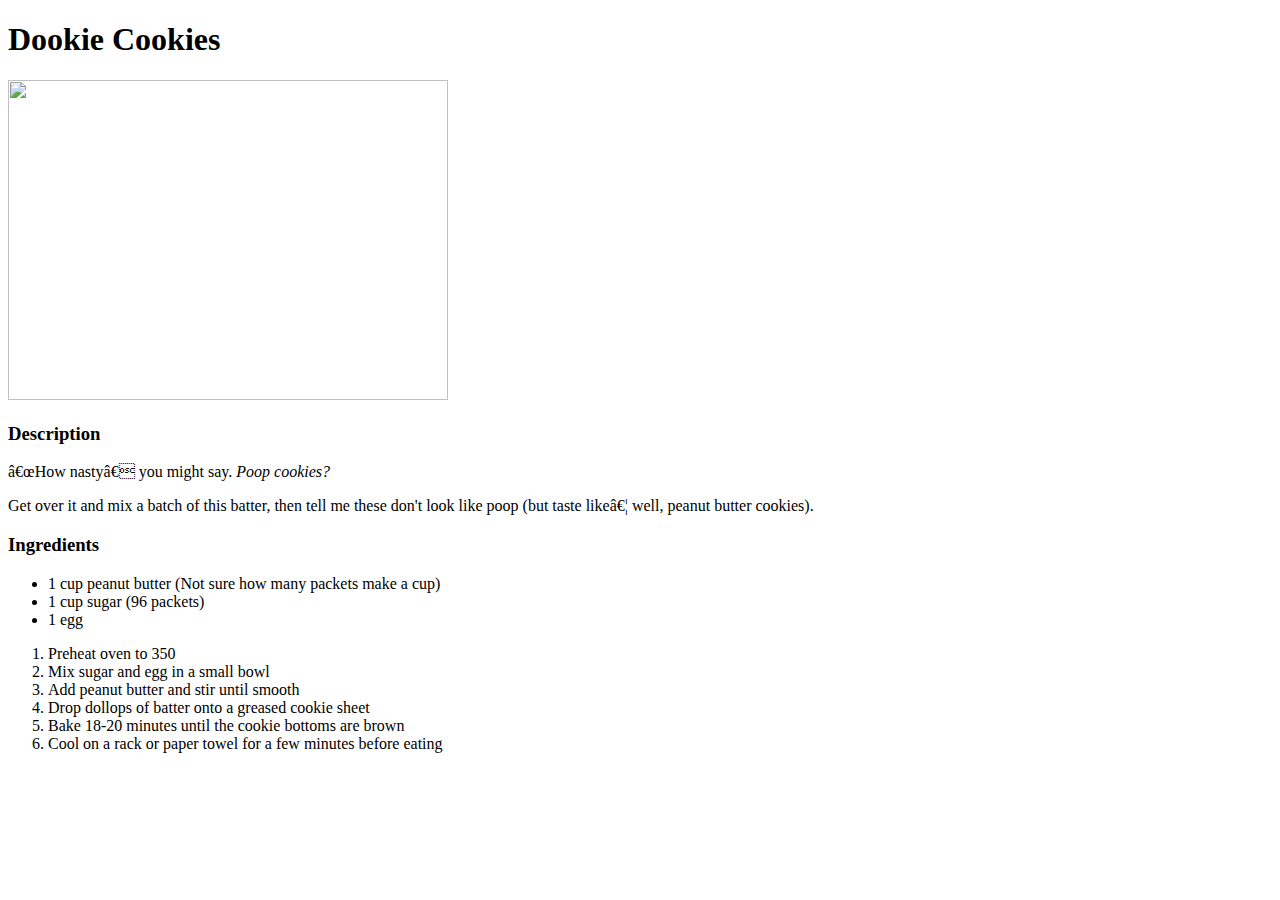
==== recipes/dookie-cookies.html @ f7a53995 "add dookie-cookies.html" ====
<!DOCTYPE html>
<html lang="en">
    <head>
    <meta charset="UTF=8">
    <title>Dookie Cookies</title>
    </head>
    <body>
        <h1>Dookie Cookies</h1>
        <img src="https://condimentcookbook.wordpress.com/wp-content/uploads/2010/08/dookie-cookie.jpg" height="320" width="440">
        <h3>Description</h3>
        <p>“How nasty” you might say. <em>Poop cookies?</em></p>
        <p>Get over it and mix a batch of this batter, then tell me these don't look like poop (but taste like… well, peanut butter cookies).</p>
        <h3>Ingredients</h3>
        <ul>
            <li>1 cup peanut butter (Not sure how many packets make a cup)</li>
            <li>1 cup sugar (96 packets)</li>
            <li>1 egg</li>
        </ul>
        <ol>
            <li>Preheat oven to 350</li>
            <li>Mix sugar and egg in a small bowl</li>
            <li>Add peanut butter and stir until smooth</li>
            <li>Drop dollops of batter onto a greased cookie sheet</li>
            <li>Bake 18-20 minutes until the cookie bottoms are brown</li>
            <li>Cool on a rack or paper towel for a few minutes before eating</li>
        </ol>
    </body>
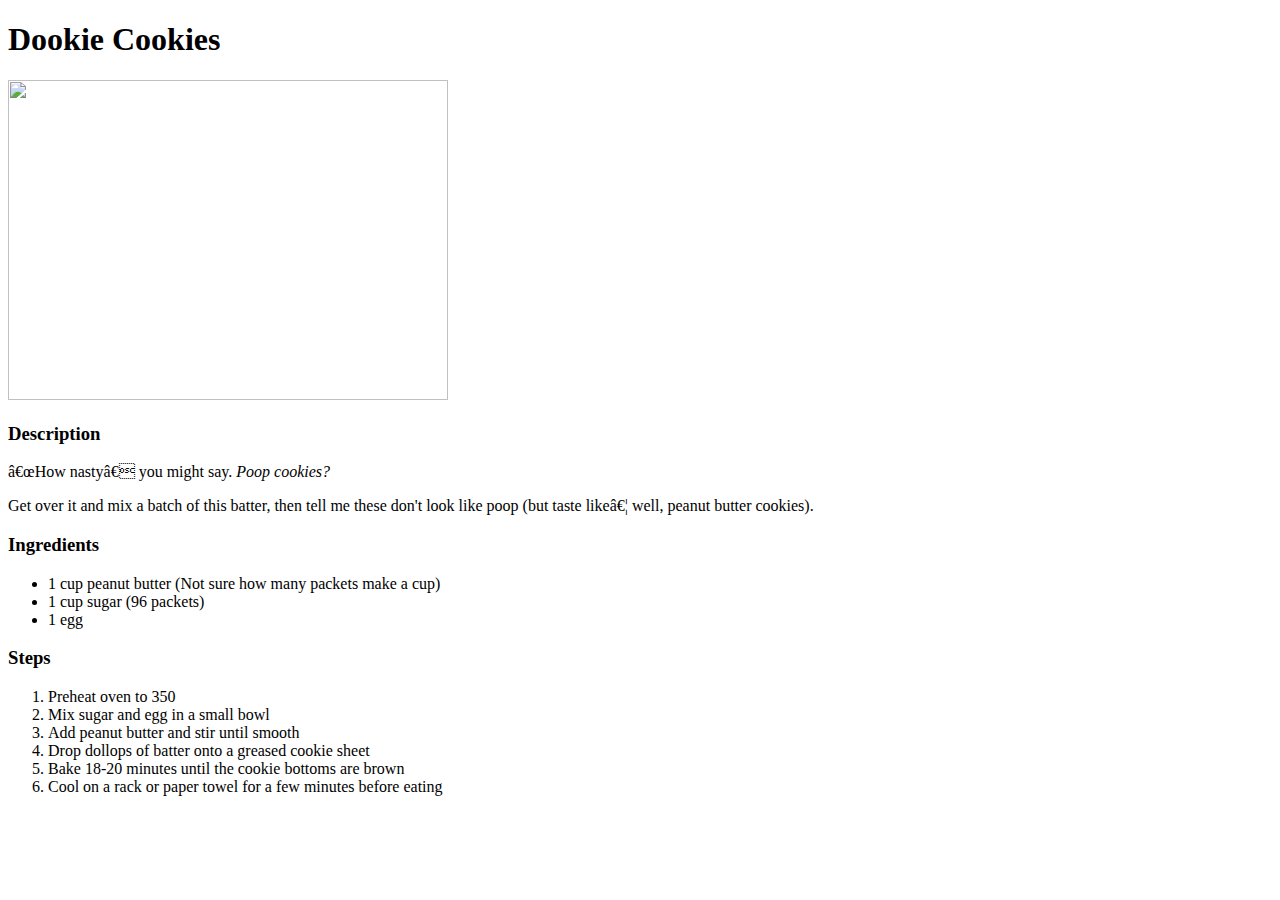
==== commit b775cc5b: "added steps heading" ====
--- a/recipes/dookie-cookies.html
+++ b/recipes/dookie-cookies.html
@@ -16,6 +16,7 @@
             <li>1 cup sugar (96 packets)</li>
             <li>1 egg</li>
         </ul>
+        <h3>Steps</h3>
         <ol>
             <li>Preheat oven to 350</li>
             <li>Mix sugar and egg in a small bowl</li>
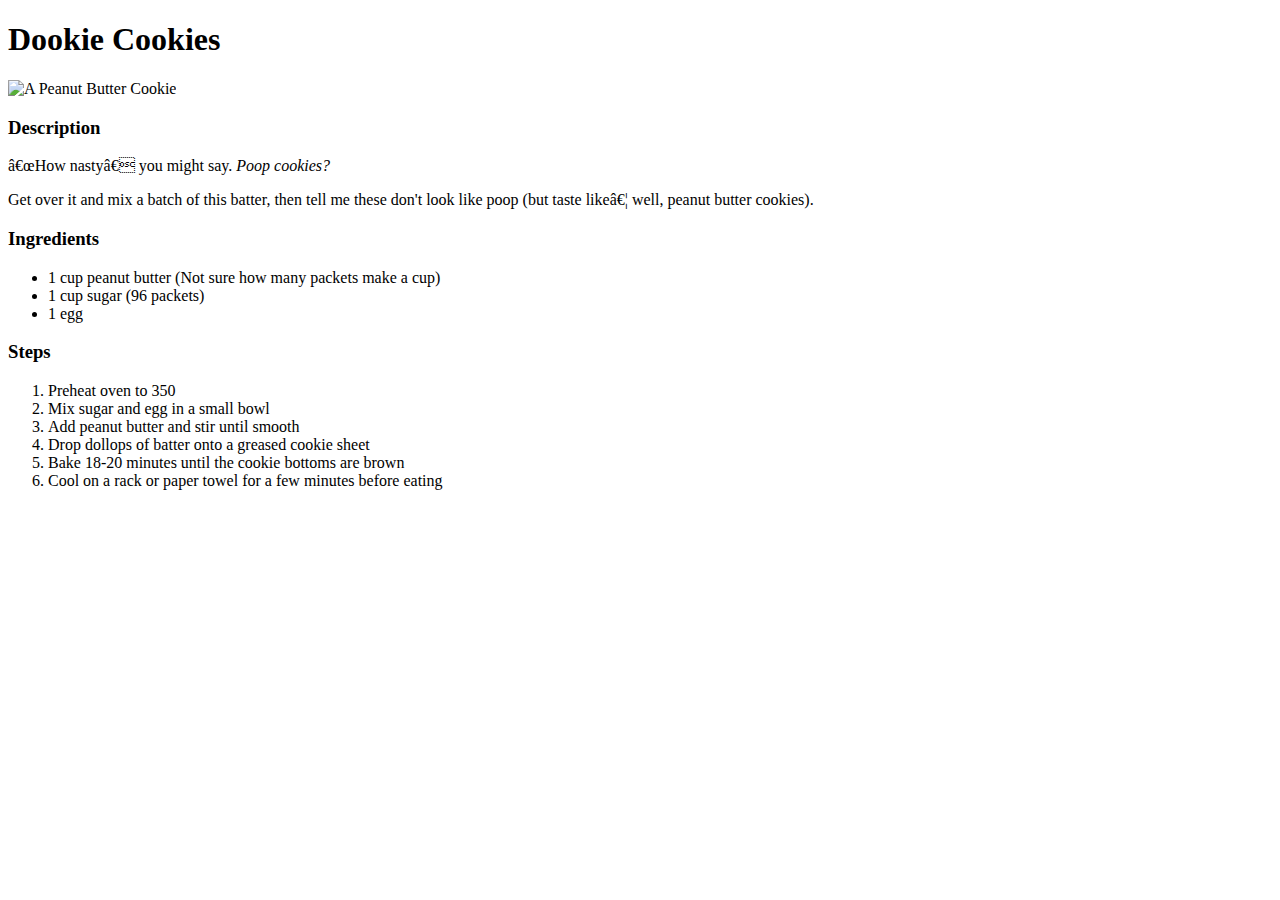
==== commit 180b4f1a: "added alt description to image" ====
--- a/recipes/dookie-cookies.html
+++ b/recipes/dookie-cookies.html
@@ -6,7 +6,7 @@
     </head>
     <body>
         <h1>Dookie Cookies</h1>
-        <img src="https://condimentcookbook.wordpress.com/wp-content/uploads/2010/08/dookie-cookie.jpg" height="320" width="440">
+        <img src="https://condimentcookbook.wordpress.com/wp-content/uploads/2010/08/dookie-cookie.jpg" alt="A Peanut Butter Cookie" height="320" width="440">
         <h3>Description</h3>
         <p>“How nasty” you might say. <em>Poop cookies?</em></p>
         <p>Get over it and mix a batch of this batter, then tell me these don't look like poop (but taste like… well, peanut butter cookies).</p>
